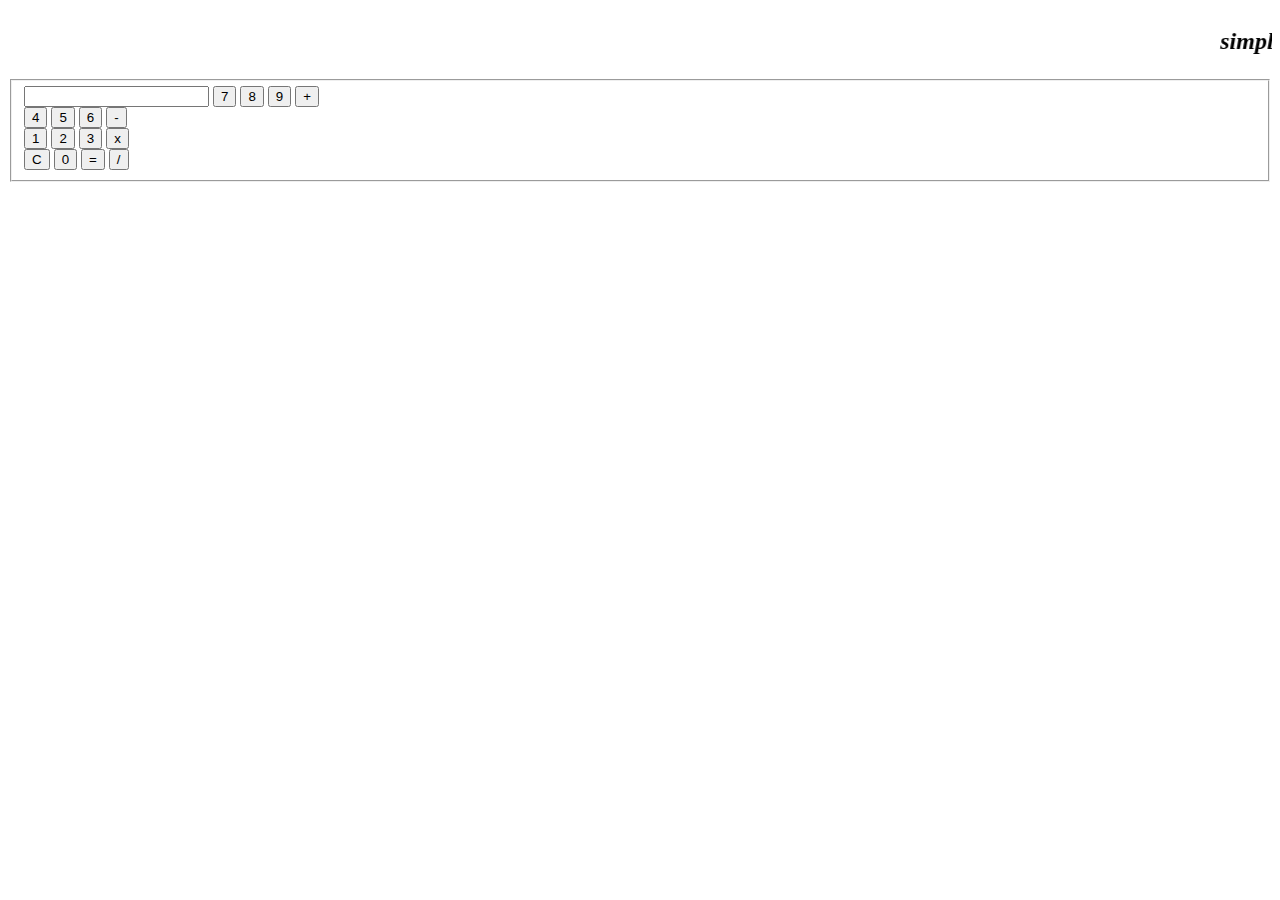
==== simpleCalculator/index.html @ ff965202 "Create index.html" ====
<!DOCTYPE html>
<html lang="en">

<head>
    <title> standard calculator </title>
    <meta charset="utf-8">
    <link rel="stylesheet" href="style.css" />
</head> 
<body>
    <marquee>
        <h2> <em>simple calculator</em> </h2>
    </marquee>
    <div class="container">
        <fieldset id="container">
            <form name="calculator">
                <input type="text" id="display" name="display" readonly>
                <input class="button digits" type="button" value="7" onclick="calculator.display.value += '7'">
                <input class="button digits" type="button" value="8" onclick="calculator.display.value += '8'">
                <input class="button digits" type="button" value="9" onclick="calculator.display.value += '9'">
                <input class="button mathButtons" type="button" value="+" onclick="calculator.display.value += ' + '">
                <br>
                <input class="button digits" type="button" value="4" onclick="calculator.display.value += '4'">
                <input class="button digits" type="button" value="5" onclick="calculator.display.value += '5'">
                <input class="button digits" type="button" value="6" onclick="calculator.display.value += '6'">
                <input class="button mathButtons" type="button" value="-" onclick="calculator.display.value += ' - '">
                <br>
                <input class="button digits" type="button" value="1" onclick="calculator.display.value += '1'">
                <input class="button digits" type="button" value="2" onclick="calculator.display.value += '2'">
                <input class="button digits" type="button" value="3" onclick="calculator.display.value += '3'">
                <input class="button mathButtons" type="button" value="x" onclick="calculator.display.value += ' * '">
                <br>
                <input id="clearButton" class="button" type="button" value="C" onclick="calculator.display.value = ''">
                <input class="button digits" type="button" value="0" onclick="calculator.display.value += '0'">
                <input class="button mathButtons" type="button" value="="
                    onclick="calculator.display.value = eval(calculator.display.value)">
                <input class="button mathButtons" type="button" value="/" onclick="calculator.display.value += ' / '">
            </form>
        </fieldset>
    </div>
</html>
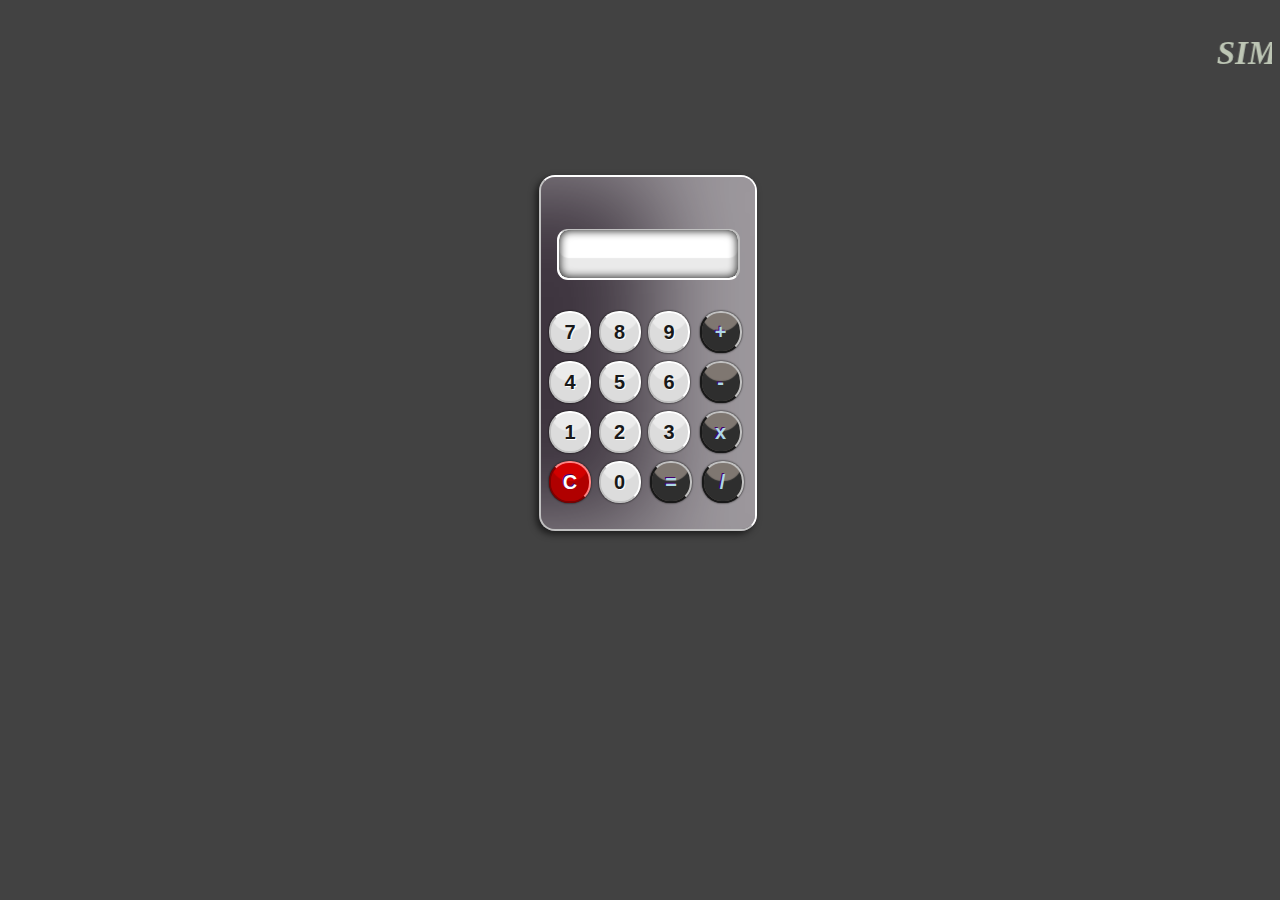
==== commit 7b04193f: "modified simpleCalculator/style.css" ====
--- a/simpleCalculator/index.html
+++ b/simpleCalculator/index.html
@@ -8,7 +8,7 @@
 </head> 
 <body>
     <marquee>
-        <h2> <em>simple calculator</em> </h2>
+        <h2> <em>SIMPLE CALCULATOR</em> </h2>
     </marquee>
     <div class="container">
         <fieldset id="container">
--- a/simpleCalculator/style.css
+++ b/simpleCalculator/style.css
@@ -0,0 +1,107 @@
+body {
+    background: url(https://images.pexels.com/photos/2117938/pexels-photo-2117938.jpeg?auto=compress&cs=tinysrgb&dpr=2&h=650&w=940);
+    background-color: #424242;
+    font-family: ‘Aldrich’;
+    font-size: 22px;
+}
+
+.container {
+    display: flex;
+    align-items: center;
+    justify-content: center;
+    height: 55vh;
+    width: 100vw;
+}
+
+#container {
+    width: 198px;
+    padding: 23px 8px 20px 8px;
+    margin: 20px auto;
+    background-color: rgb(61, 52, 62);
+    border-radius: 16px;
+    border-top: 2px solid #FFF;
+    border-right: 2px solid #FFF;
+    border-bottom: 2px solid #C1C1C1;
+    border-left: 2px solid #C1C1C1;
+    box-shadow: -3px 3px 7px rgba(0, 0, 0, .6), inset -100px 0px 100px rgba(255, 255, 255, .5);
+}
+
+#display {
+    display: block;
+    margin: 29px auto;
+    height: 36px;
+    width: 169px;
+    padding: 6px 5px;
+    border-radius: 11px;
+    border-top: 1px solid #C1C1C1;
+    border-right: 2px solid #C1C1C1;
+    border-bottom: 2px solid #FFF;
+    border-left: 2px solid #FFF;
+    background-color: #FFF;
+    box-shadow: inset 0px 0px 10px #030303, inset 0px -20px 1px rgb(150 150 150 / 20%);
+    font-size: 30px;
+    color: #666;
+    text-align: right;
+    font-weight: 400;
+}
+
+.button {
+    display: inline-block;
+    margin-left: 0px;
+    margin-right: 2px;
+    width: 42px;
+    height: 42px;
+    font-size: 20px;
+    font-weight: bold;
+    border-radius: 20px;
+}
+
+.mathButtons {
+    margin: 2px 2px 6px 2px;
+    color: lightblue;
+    text-shadow: -1px -1px 0px #44006F;
+    background-color: #7f7771;
+    border-top: 2px solid #C1C1C1;
+    border-right: 2px solid #C1C1C1;
+    border-bottom: 2px solid #181818;
+    border-left: 2px solid #181818;
+    box-shadow: 0px 0px 2px #030303, inset 0px -20px 1px #2E2E2E;
+}
+
+.digits {
+    color: #181818;
+    text-shadow: 1px 1px 0px #FFF;
+    background-color: #EBEBEB;
+    border-top: 2px solid #FFF;
+    border-right: 2px solid #FFF;
+    border-bottom: 2px solid #C1C1C1;
+    border-left: 2px solid #C1C1C1;
+    border-radius: 20px;
+    box-shadow: 0px 0px 2px #030303, inset 0px -20px 1px #DCDCDC;
+}
+
+.digits:hover,
+.mathButtons:hover,
+#clearButton:hover {
+    background-color: #DEFEC8;
+    box-shadow: 0px 0px 2px #986e44, inset 0px -20px 1px #FF8000;
+    border-top: 2px solid #FFF;
+    border-right: 2px solid #FFF;
+    border-bottom: 2px solid #AE5700;
+    border-left: 2px solid #AE5700;
+}
+
+#clearButton {
+    color: #FFF;
+    text-shadow: -1px -1px 0px #44006F;
+    background-color: #D20000;
+    border-top: 2px solid #FF8484;
+    border-right: 2px solid #FF8484;
+    border-bottom: 2px solid #800000;
+    border-left: 2px solid #800000;
+    box-shadow: 0px 0px 2px #030303, inset 0px -20px 1px #B00000;
+}
+
+marquee {
+    color: rgb(189, 198, 181);
+}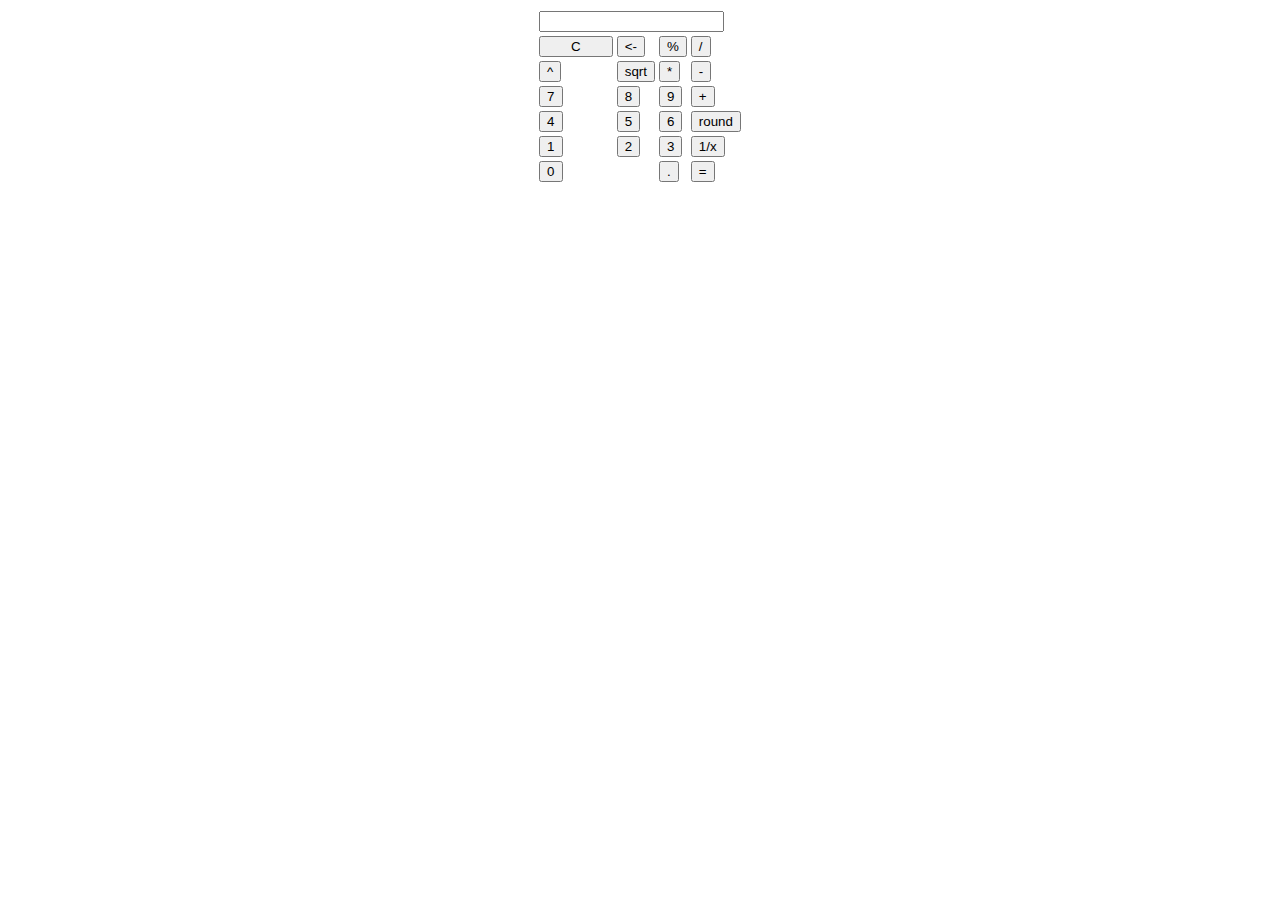
==== commit be09fff3: "Added new calci" ====
--- a/simpleCalculator/index.html
+++ b/simpleCalculator/index.html
@@ -1,40 +1,92 @@
-<!DOCTYPE html>
-<html lang="en">
+<html>
+<head>
+    <title>Calculator</title>
+    <link rel="stylesheet" type="text/css" href="Calci.css">
+</head>
+<script>
+function clearScreen() {
+        document.getElementById("result").value = "";
+    }
+function textview(value) {
+        document.getElementById("result").value += value;
+    }
+function calculate() {
+        var p = document.getElementById("result").value;
+        document.getElementById("result").value =eval(p);
+    }
 
-<head>
-    <title> standard calculator </title>
-    <meta charset="utf-8">
-    <link rel="stylesheet" href="style.css" />
-</head> 
+function returnback() {
+    var value = document.getElementById("result").value;
+    document.getElementById("result").value = value.substr(0, value.length - 1);
+}
+function round(){
+    var p = document.getElementById("result").value;
+    document.getElementById("result").value = Math.round(p);
+}
+function sqrt(){
+    var p = document.getElementById("result").value;
+    document.getElementById("result").value = Math.sqrt(p);  
+}
+function reciprocal(){
+    var p = document.getElementById("result").value;
+    document.getElementById("result").value = (1/p); 
+}
+</script>
 <body>
-    <marquee>
-        <h2> <em>SIMPLE CALCULATOR</em> </h2>
-    </marquee>
-    <div class="container">
-        <fieldset id="container">
-            <form name="calculator">
-                <input type="text" id="display" name="display" readonly>
-                <input class="button digits" type="button" value="7" onclick="calculator.display.value += '7'">
-                <input class="button digits" type="button" value="8" onclick="calculator.display.value += '8'">
-                <input class="button digits" type="button" value="9" onclick="calculator.display.value += '9'">
-                <input class="button mathButtons" type="button" value="+" onclick="calculator.display.value += ' + '">
-                <br>
-                <input class="button digits" type="button" value="4" onclick="calculator.display.value += '4'">
-                <input class="button digits" type="button" value="5" onclick="calculator.display.value += '5'">
-                <input class="button digits" type="button" value="6" onclick="calculator.display.value += '6'">
-                <input class="button mathButtons" type="button" value="-" onclick="calculator.display.value += ' - '">
-                <br>
-                <input class="button digits" type="button" value="1" onclick="calculator.display.value += '1'">
-                <input class="button digits" type="button" value="2" onclick="calculator.display.value += '2'">
-                <input class="button digits" type="button" value="3" onclick="calculator.display.value += '3'">
-                <input class="button mathButtons" type="button" value="x" onclick="calculator.display.value += ' * '">
-                <br>
-                <input id="clearButton" class="button" type="button" value="C" onclick="calculator.display.value = ''">
-                <input class="button digits" type="button" value="0" onclick="calculator.display.value += '0'">
-                <input class="button mathButtons" type="button" value="="
-                    onclick="calculator.display.value = eval(calculator.display.value)">
-                <input class="button mathButtons" type="button" value="/" onclick="calculator.display.value += ' / '">
-            </form>
-        </fieldset>
-    </div>
-</html>
+    <div class="box">
+        <center>
+            <table>
+                <tr>
+                <td colspan="4"><input class="display" type="text" id="result">
+                </td>
+                </tr>
+
+                <tr>
+                    <td><input class="end" type="button" value="C" onclick="clearScreen()" style="padding-left:30px;padding-right:30px">
+                    </td>
+                    <td><input class="end" type="button" value="<-" onclick="returnback()"></td>
+                    <td><input class="end" type="button" value="%" onclick="textview('%')"></td>
+                    <td ><input class="endl" type="button" value="/" onclick="textview('/')"></td>
+                </tr>
+
+                <tr>
+                    <td><input class="endb" type="button" value="^" onclick="textview('^')"></td>
+                    <td><input class="endb" type="button" value="sqrt" onclick="sqrt()"></td>
+                    <td><input class="endb" type="button" value="*" onclick="textview('*')"></td>
+                    <td ><input class="endl" type="button" value="-" onclick="textview('-')"></td>
+                </tr>
+
+                <tr>
+                    
+                    <td><input class="endb" type="button" value="7" onclick="textview('7')"></td>
+                    <td class="buts"><input class="endb"type="button" value="8" onclick="textview('8')"></td>
+                    <td><input class="endb" type="button" value="9" onclick="textview('9')"></td>
+                    <td ><input class="endl" type="button" value="+" onclick="textview('+')"></td>
+                </tr>
+
+                <tr>
+                    <td><input class="endb"  type="button" value="4" onclick="textview('4')"></td>
+                    <td><input class="endb" type="button" value="5" onclick="textview('5')"></td>
+                    <td class="buts"><input class="endb" type="button" value="6" onclick="textview('6')"></td>
+                    <td ><input class="endl" type="button" value="round" onclick="round()"></td>
+                </tr>
+
+                <tr>
+                    <td><input class="endb" type="button" value="1" onclick="textview('1')"></td>
+                    <td><input class="endb" type="button" value="2" onclick="textview('2')"></td>
+                    <td><input class="endb" type="button" value="3" onclick="textview('3')"></td>
+                    <td ><input class="endl" type="button" value="1/x" onclick="reciprocal()"></td>
+                </tr>
+
+                <tr>
+                    
+                    <td colspan="2"><input class="endb" type="button" value="0" onclick="textview('0')"></td>
+                    <td><input class="endb" type="button" value="." onclick="textview('.')"></td>
+                    <td><input class="endl" type="button" value="=" onclick="calculate()"></td>
+                </tr>
+            </table>
+        </center>
+
+</body>
+
+</html>